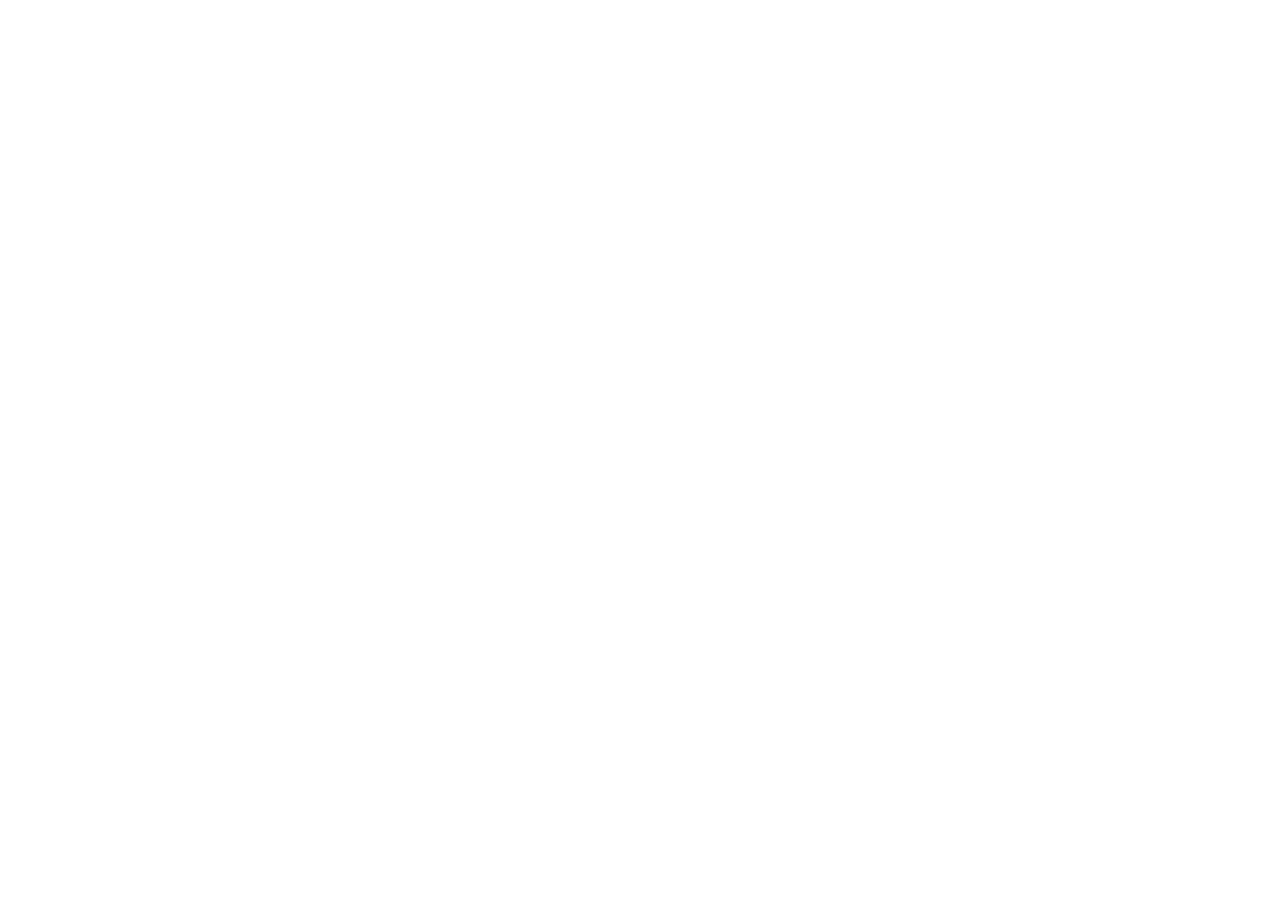
==== web/index.html @ a514ab95 "Portfolio" ====
<!DOCTYPE html>
<html>
<head>
  <!--
    If you are serving your web app in a path other than the root, change the
    href value below to reflect the base path you are serving from.

    The path provided below has to start and end with a slash "/" in order for
    it to work correctly.

    For more details:
    * https://developer.mozilla.org/en-US/docs/Web/HTML/Element/base

    This is a placeholder for base href that will be replaced by the value of
    the `--base-href` argument provided to `flutter build`.
  -->
  <base href="$FLUTTER_BASE_HREF">

  <meta charset="UTF-8">
  <meta content="IE=Edge" http-equiv="X-UA-Compatible">
  <meta name="description" content="A new Flutter project.">

  <!-- iOS meta tags & icons -->
  <meta name="apple-mobile-web-app-capable" content="yes">
  <meta name="apple-mobile-web-app-status-bar-style" content="black">
  <meta name="apple-mobile-web-app-title" content="portfolio">
  <link rel="apple-touch-icon" href="icons/Icon-192.png">

  <!-- Favicon -->
  <link rel="icon" type="image/png" href="favicon.png"/>

  <title>portfolio</title>
  <link rel="manifest" href="manifest.json">

  <script>
    // The value below is injected by flutter build, do not touch.
    var serviceWorkerVersion = null;
  </script>
  <!-- This script adds the flutter initialization JS code -->
  <script src="flutter.js" defer></script>
</head>
<body>
  <script>
    window.addEventListener('load', function(ev) {
      // Download main.dart.js
      _flutter.loader.loadEntrypoint({
        serviceWorker: {
          serviceWorkerVersion: serviceWorkerVersion,
        }
      }).then(function(engineInitializer) {
        return engineInitializer.initializeEngine();
      }).then(function(appRunner) {
        return appRunner.runApp();
      });
    });
  </script>
</body>
</html>
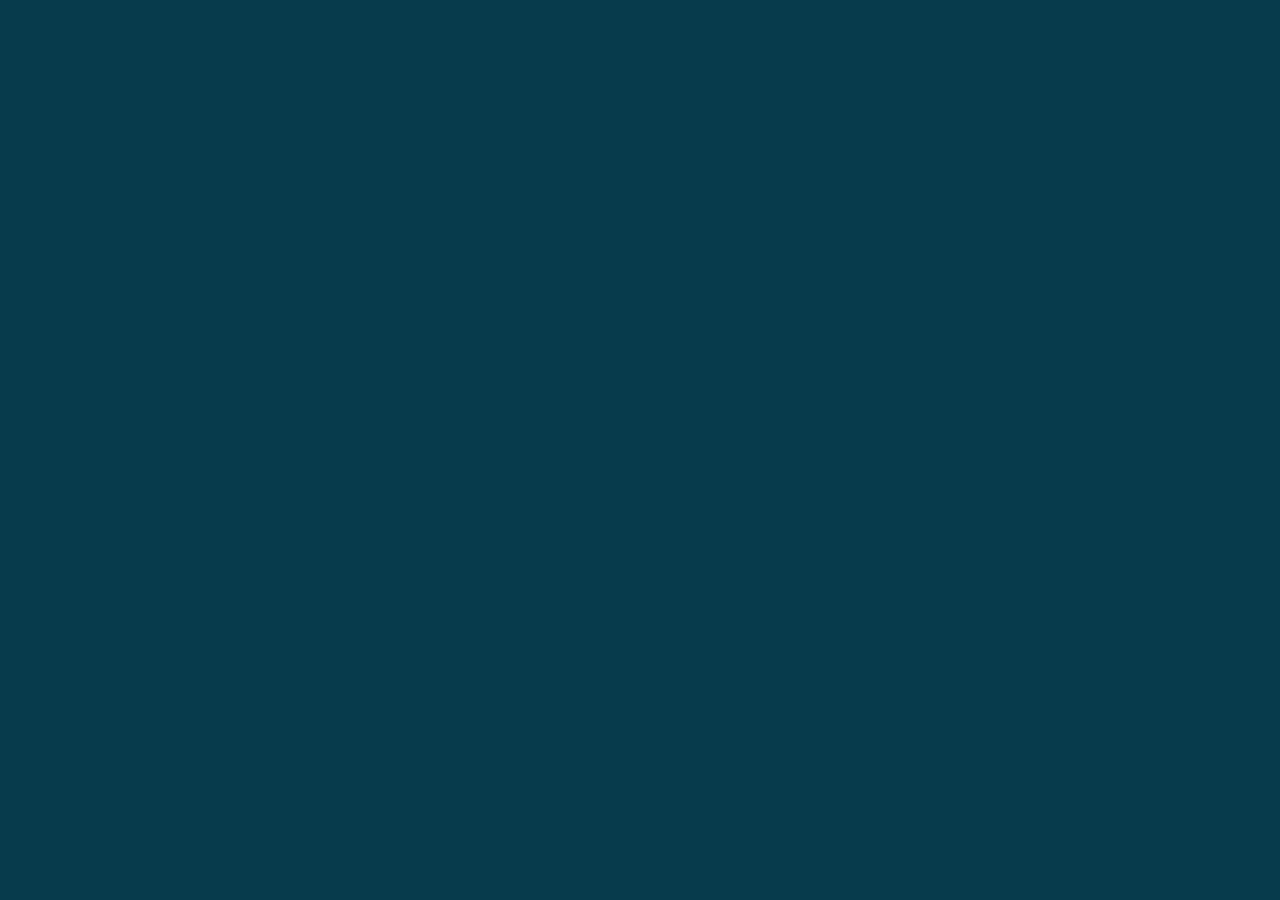
==== commit f6ef5978: "Portfolio" ====
--- a/web/index.html
+++ b/web/index.html
@@ -1,6 +1,4 @@
-<!DOCTYPE html>
-<html>
-<head>
+<!DOCTYPE html><html><head>
   <!--
     If you are serving your web app in a path other than the root, change the
     href value below to reflect the base path you are serving from.
@@ -14,7 +12,7 @@
     This is a placeholder for base href that will be replaced by the value of
     the `--base-href` argument provided to `flutter build`.
   -->
-  <base href="$FLUTTER_BASE_HREF">
+  <!-- <base href="$FLUTTER_BASE_HREF"> -->
 
   <meta charset="UTF-8">
   <meta content="IE=Edge" http-equiv="X-UA-Compatible">
@@ -23,13 +21,13 @@
   <!-- iOS meta tags & icons -->
   <meta name="apple-mobile-web-app-capable" content="yes">
   <meta name="apple-mobile-web-app-status-bar-style" content="black">
-  <meta name="apple-mobile-web-app-title" content="portfolio">
+  <meta name="apple-mobile-web-app-title" content="Omar Zaghlouleh - Portfolio">
   <link rel="apple-touch-icon" href="icons/Icon-192.png">
 
   <!-- Favicon -->
-  <link rel="icon" type="image/png" href="favicon.png"/>
+  <link rel="icon" type="image/png" href="favicon.png">
 
-  <title>portfolio</title>
+  <title>Omar Zaghlouleh - Portfolio</title>
   <link rel="manifest" href="manifest.json">
 
   <script>
@@ -37,22 +35,32 @@
     var serviceWorkerVersion = null;
   </script>
   <!-- This script adds the flutter initialization JS code -->
-  <script src="flutter.js" defer></script>
+  <script src="flutter.js" defer=""></script>
+  <link rel="stylesheet" type="text/css" href="splash/style.css">
+  <meta content="width=device-width, initial-scale=1.0, maximum-scale=1.0, user-scalable=no" name="viewport">
+  <script src="splash/splash.js"></script>
 </head>
+
 <body>
   <script>
-    window.addEventListener('load', function(ev) {
+    window.addEventListener('load', function (ev) {
       // Download main.dart.js
       _flutter.loader.loadEntrypoint({
         serviceWorker: {
           serviceWorkerVersion: serviceWorkerVersion,
         }
-      }).then(function(engineInitializer) {
+      }).then(function (engineInitializer) {
         return engineInitializer.initializeEngine();
-      }).then(function(appRunner) {
+      }).then(function (appRunner) {
         return appRunner.runApp();
       });
     });
   </script>
-</body>
-</html>
+
+
+  <script type="text/javascript">
+    window.flutterWebRenderer = "html";
+  </script>
+
+
+</body></html>--- a/web/splash/style.css
+++ b/web/splash/style.css
@@ -0,0 +1,63 @@
+body {
+  margin:0;
+  height:100%;
+  background: #073b4c;
+  
+  background-size: 100% 100%;
+}
+
+.center {
+  margin: 0;
+  position: absolute;
+  top: 50%;
+  left: 50%;
+  -ms-transform: translate(-50%, -50%);
+  transform: translate(-50%, -50%);
+}
+
+.contain {
+  display:block;
+  width:100%; height:100%;
+  object-fit: contain;
+}
+
+.stretch {
+  display:block;
+  width:100%; height:100%;
+}
+
+.cover {
+  display:block;
+  width:100%; height:100%;
+  object-fit: cover;
+}
+
+.bottom {
+  position: absolute;
+  bottom: 0;
+  left: 50%;
+  -ms-transform: translate(-50%, 0);
+  transform: translate(-50%, 0);
+}
+
+.bottomLeft {
+  position: absolute;
+  bottom: 0;
+  left: 0;
+}
+
+.bottomRight {
+  position: absolute;
+  bottom: 0;
+  right: 0;
+}
+
+@media (prefers-color-scheme: dark) {
+  body {
+    margin:0;
+    height:100%;
+    background: #073b4c;
+    
+    background-size: 100% 100%;
+  }
+}
